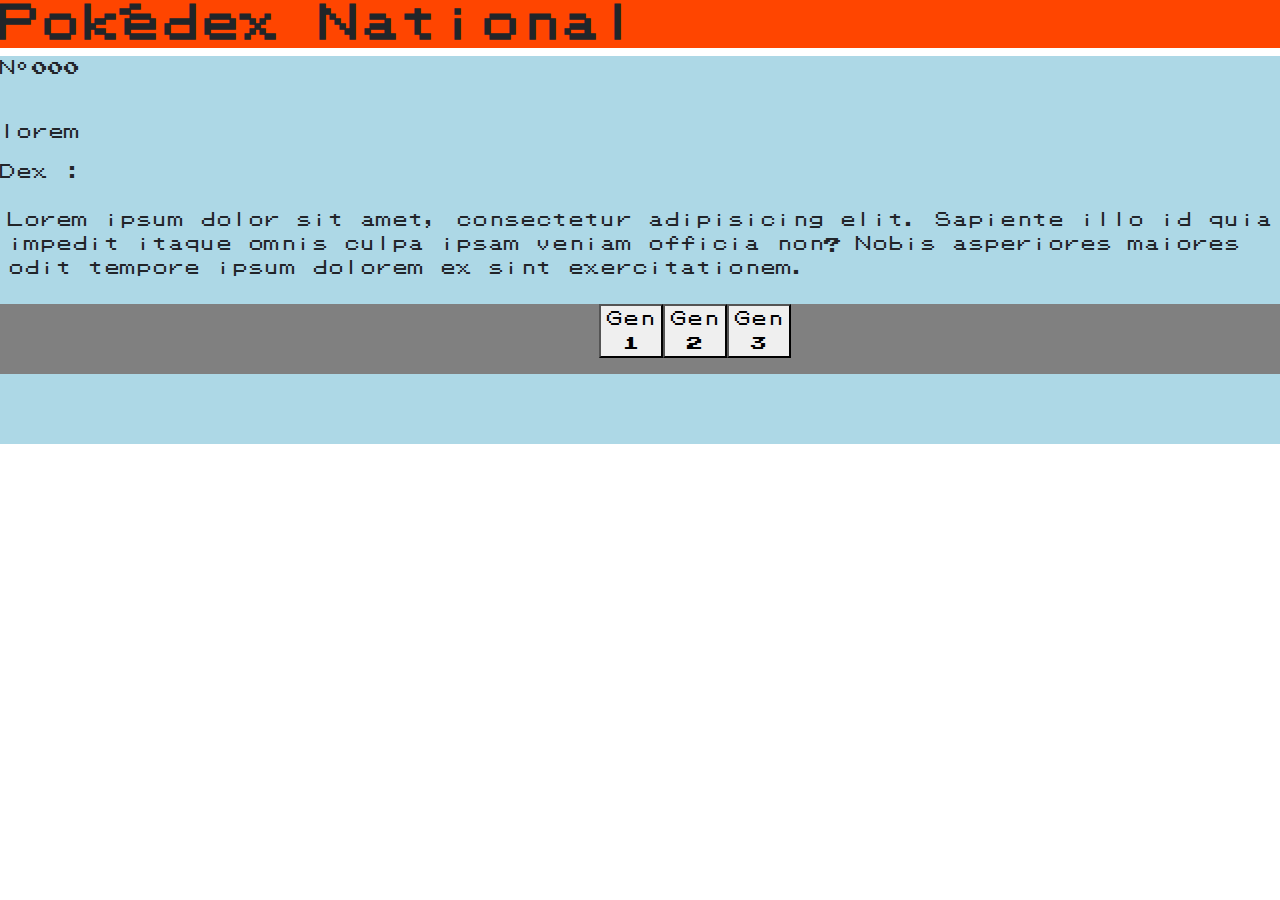
==== index.html @ 424e4d06 "Update index.html" ====
<!DOCTYPE html>
<html lang="fr">

<head>
    <link href="https://cdn.jsdelivr.net/npm/bootstrap@5.3.3/dist/css/bootstrap.min.css" rel="stylesheet" integrity="sha384-QWTKZyjpPEjISv5WaRU9OFeRpok6YctnYmDr5pNlyT2bRjXh0JMhjY6hW+ALEwIH" crossorigin="anonymous">
    <link rel="stylesheet" href="public/css/style.css">
    <meta charset="UTF-8">
    <meta name="viewport" content="width=device-width, initial-scale=1.0">
    <title>Pokedex Passerelle</title>
</head>

<body>
    <main>
        <h1><strong>Pokédex National</strong></h1>
        <section id="géneral">
            <article>
                <div class="justify-content-evently">
                    <p>N°000</p>
                    <img src="public/img/pokéball.png" alt="">
                    <p>lorem</p>
                </div>
            </article>
        </section>
        <section id="dex">
            <article>
                <p>Dex :</p>
                <div class="text-start d-inline-flex p-2">
                    <p>Lorem ipsum dolor sit amet, consectetur adipisicing elit. Sapiente illo id quia impedit itaque omnis culpa ipsam veniam officia non? Nobis asperiores maiores odit tempore ipsum dolorem ex sint exercitationem.</p>
                </div>
            </article>
        </section>
        <section id="génération">
            <article>
                <div class="d-flex flex-row mb-3 col-12 col-md-1 container text-center">
                    <button>Gen 1</button>
                    <button>Gen 2</button>
                    <button>Gen 3</button>
                </div>
            </article>
        </section>
        <section id="pokémon">
            <article>
                <div class="d-flex align-content-start flex-wrap">
                    <img src="public/img/pokéball.png" alt="" height="70px">
                    <img src="public/img/pokéball.png" alt="" height="70px">
                    <img src="public/img/pokéball.png" alt="" height="70px">
                    <img src="public/img/pokéball.png" alt="" height="70px">
                    <img src="public/img/pokéball.png" alt="" height="70px">
                    <img src="public/img/pokéball.png" alt="" height="70px">
                    <img src="public/img/pokéball.png" alt="" height="70px">
                    <img src="public/img/pokéball.png" alt="" height="70px">
                    <img src="public/img/pokéball.png" alt="" height="70px">
                    <img src="public/img/pokéball.png" alt="" height="70px">
                    <img src="public/img/pokéball.png" alt="" height="70px">
                    <img src="public/img/pokéball.png" alt="" height="70px">
                    <img src="public/img/pokéball.png" alt="" height="70px">
                    <img src="public/img/pokéball.png" alt="" height="70px">
                    <img src="public/img/pokéball.png" alt="" height="70px">
                    <img src="public/img/pokéball.png" alt="" height="70px">
                    <img src="public/img/pokéball.png" alt="" height="70px">
                    <img src="public/img/pokéball.png" alt="" height="70px">
                    <img src="public/img/pokéball.png" alt="" height="70px">
                    <img src="public/img/pokéball.png" alt="" height="70px">
                    <img src="public/img/pokéball.png" alt="" height="70px">
                    <img src="public/img/pokéball.png" alt="" height="70px"
                    ><img src="public/img/pokéball.png" alt="" height="70px">
                    <img src="public/img/pokéball.png" alt="" height="70px">
                    <img src="public/img/pokéball.png" alt="" height="70px">
                    <img src="public/img/pokéball.png" alt="" height="70px">
                    <img src="public/img/pokéball.png" alt="" height="70px">
                    <img src="public/img/pokéball.png" alt="" height="70px">
                    <img src="public/img/pokéball.png" alt="" height="70px">
                    <img src="public/img/pokéball.png" alt="" height="70px">
                </div>
            </article>
        </section>
    </main>
</body>

</html>
---- public/css/style.css ----
@font-face {
    font-family: "Pokemon GB"; 
    src: url(../fonts/jackster-productions_pokemon-gb/Pokemon\ GB.ttf)
}



body {
    font-family: "Pokemon GB";
}



main h1{
    background-color: orangered;
}



#géneral article {
    background-color: lightblue;
    display: flex;
    flex-direction: row;
    justify-content: space-between;
}



#dex article {
    background-color: lightblue;
}



#génération article {
    background-color: grey;
    display: flex;
    flex-direction: column;
}



#pokémon article {
    background-color: lightblue;
    display: flex;
    align-content: flex-start;
}
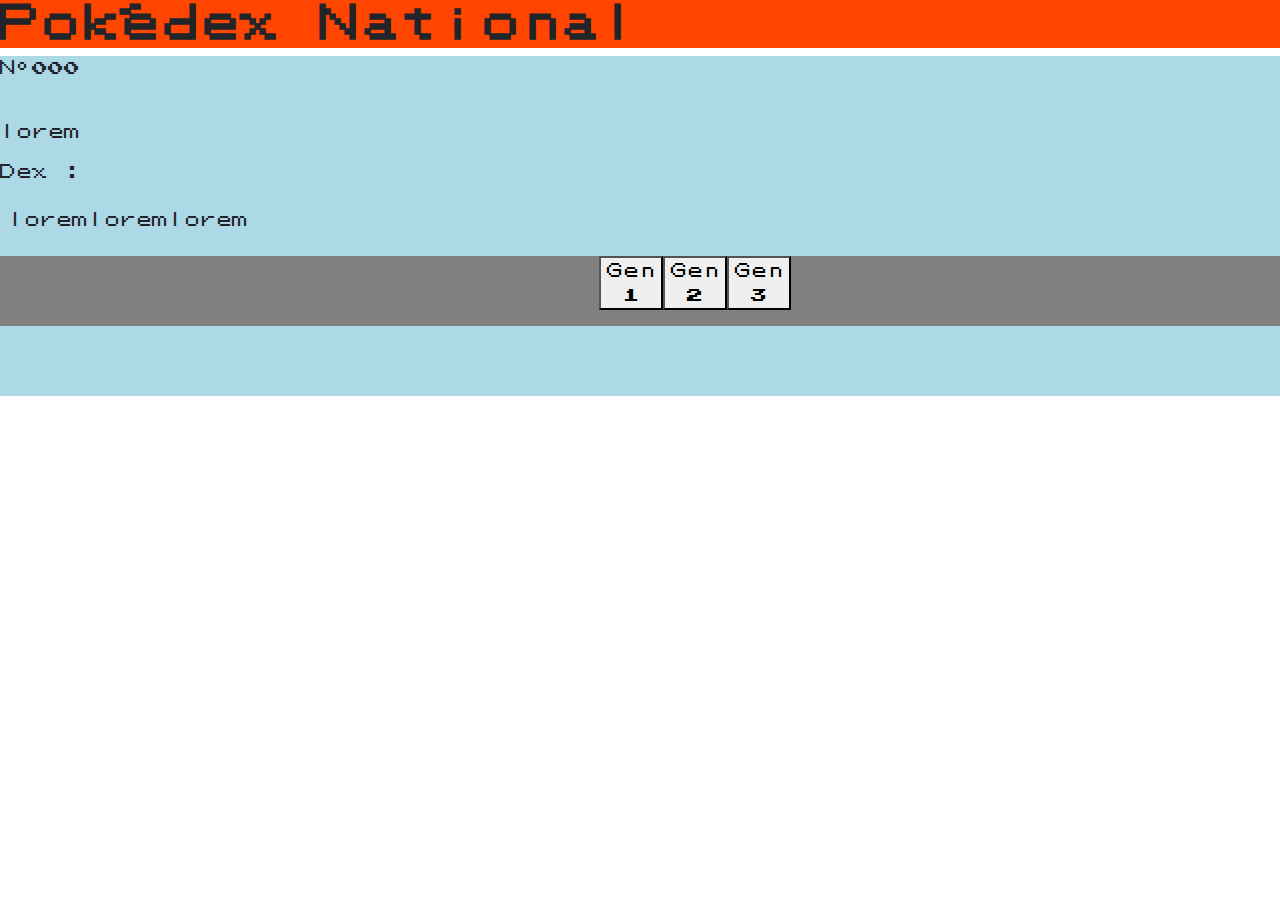
==== commit f7978845: "Update index.html" ====
--- a/index.html
+++ b/index.html
@@ -25,7 +25,9 @@
             <article>
                 <p>Dex :</p>
                 <div class="text-start d-inline-flex p-2">
-                    <p>Lorem ipsum dolor sit amet, consectetur adipisicing elit. Sapiente illo id quia impedit itaque omnis culpa ipsam veniam officia non? Nobis asperiores maiores odit tempore ipsum dolorem ex sint exercitationem.</p>
+                    <p>lorem</p>
+                    <p>lorem</p>
+                    <p>lorem</p>
                 </div>
             </article>
         </section>
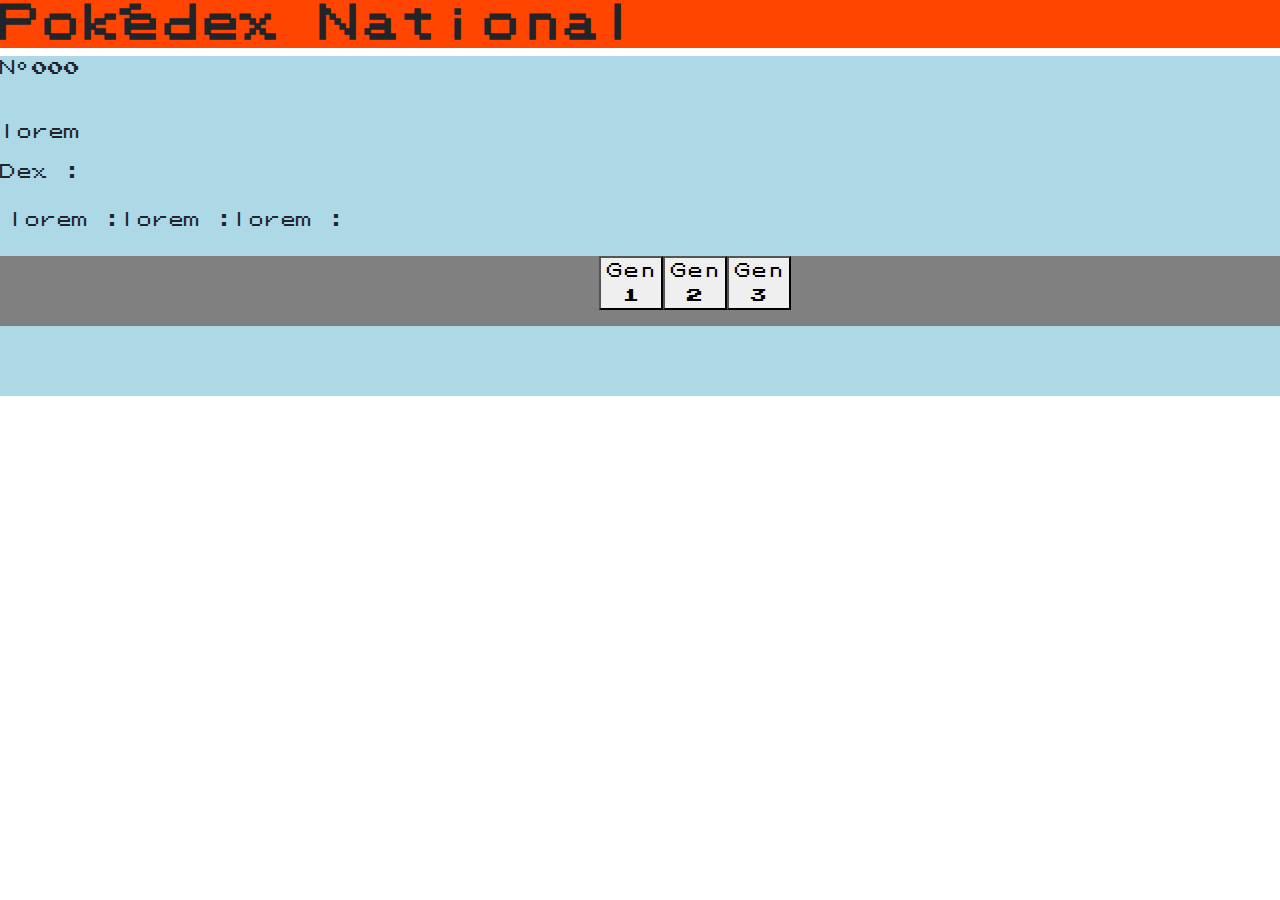
==== commit 2b3e6c41: "Update index.html" ====
--- a/index.html
+++ b/index.html
@@ -25,9 +25,7 @@
             <article>
                 <p>Dex :</p>
                 <div class="text-start d-inline-flex p-2">
-                    <p>lorem</p>
-                    <p>lorem</p>
-                    <p>lorem</p>
+                    <p>lorem :</p><p>lorem :</p><p>lorem :</p>
                 </div>
             </article>
         </section>
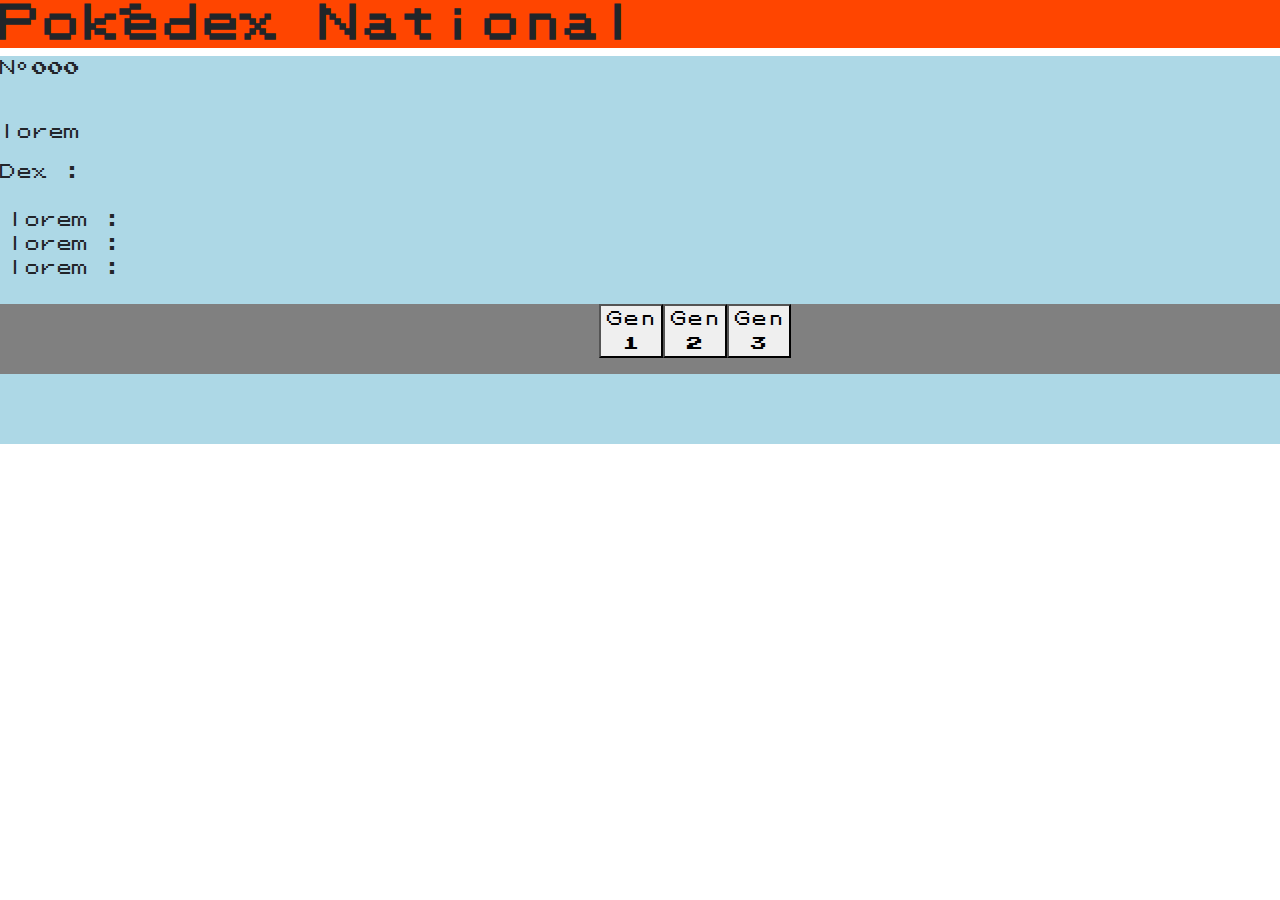
==== commit e8e30609: "Update index.html" ====
--- a/index.html
+++ b/index.html
@@ -25,7 +25,7 @@
             <article>
                 <p>Dex :</p>
                 <div class="text-start d-inline-flex p-2">
-                    <p>lorem :</p><p>lorem :</p><p>lorem :</p>
+                    <p>lorem :<br> lorem :<br> lorem :</p>
                 </div>
             </article>
         </section>
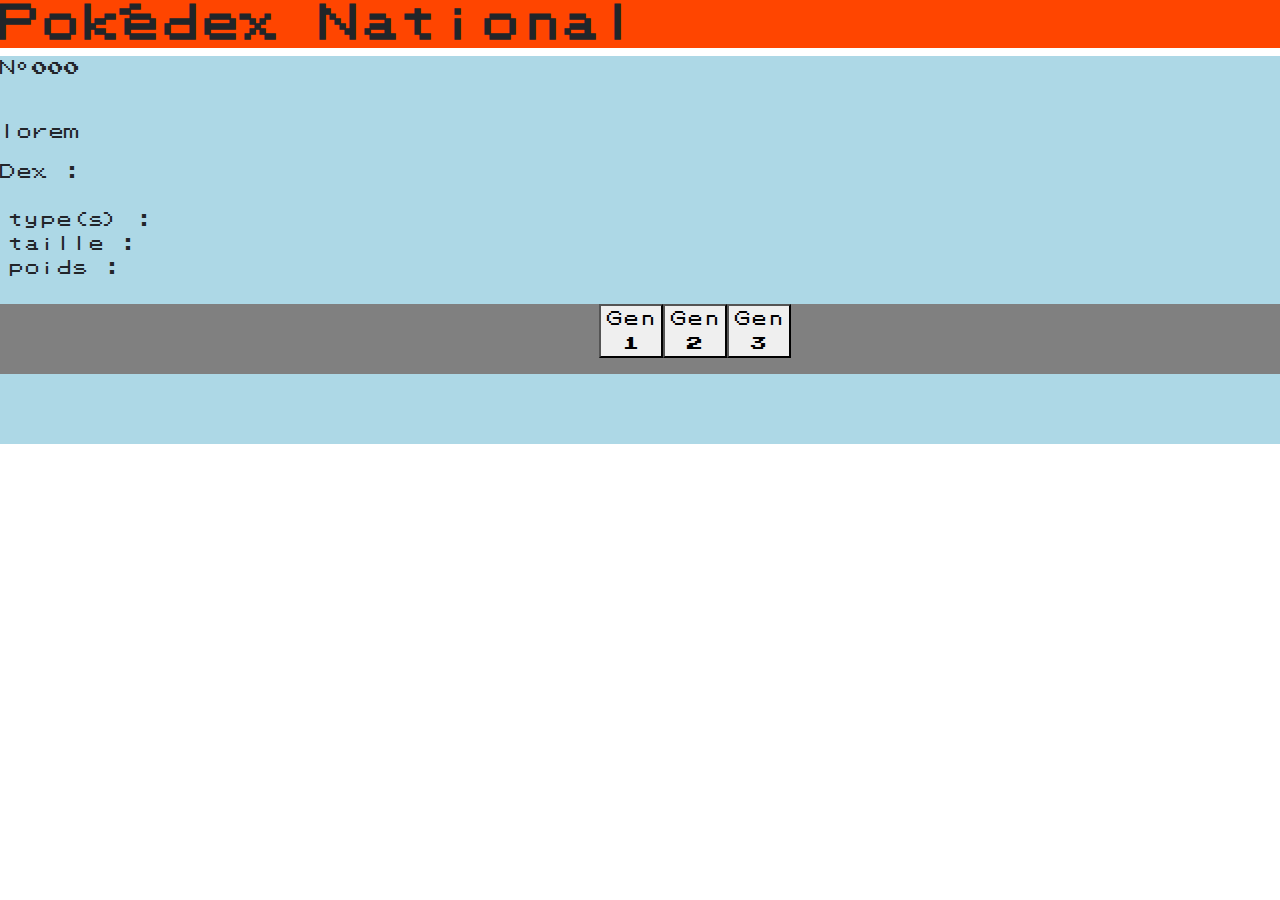
==== commit ea8f167d: "Update index.html" ====
--- a/index.html
+++ b/index.html
@@ -25,7 +25,7 @@
             <article>
                 <p>Dex :</p>
                 <div class="text-start d-inline-flex p-2">
-                    <p>lorem :<br> lorem :<br> lorem :</p>
+                    <p>type(s) :<br> taille :<br> poids :</p>
                 </div>
             </article>
         </section>
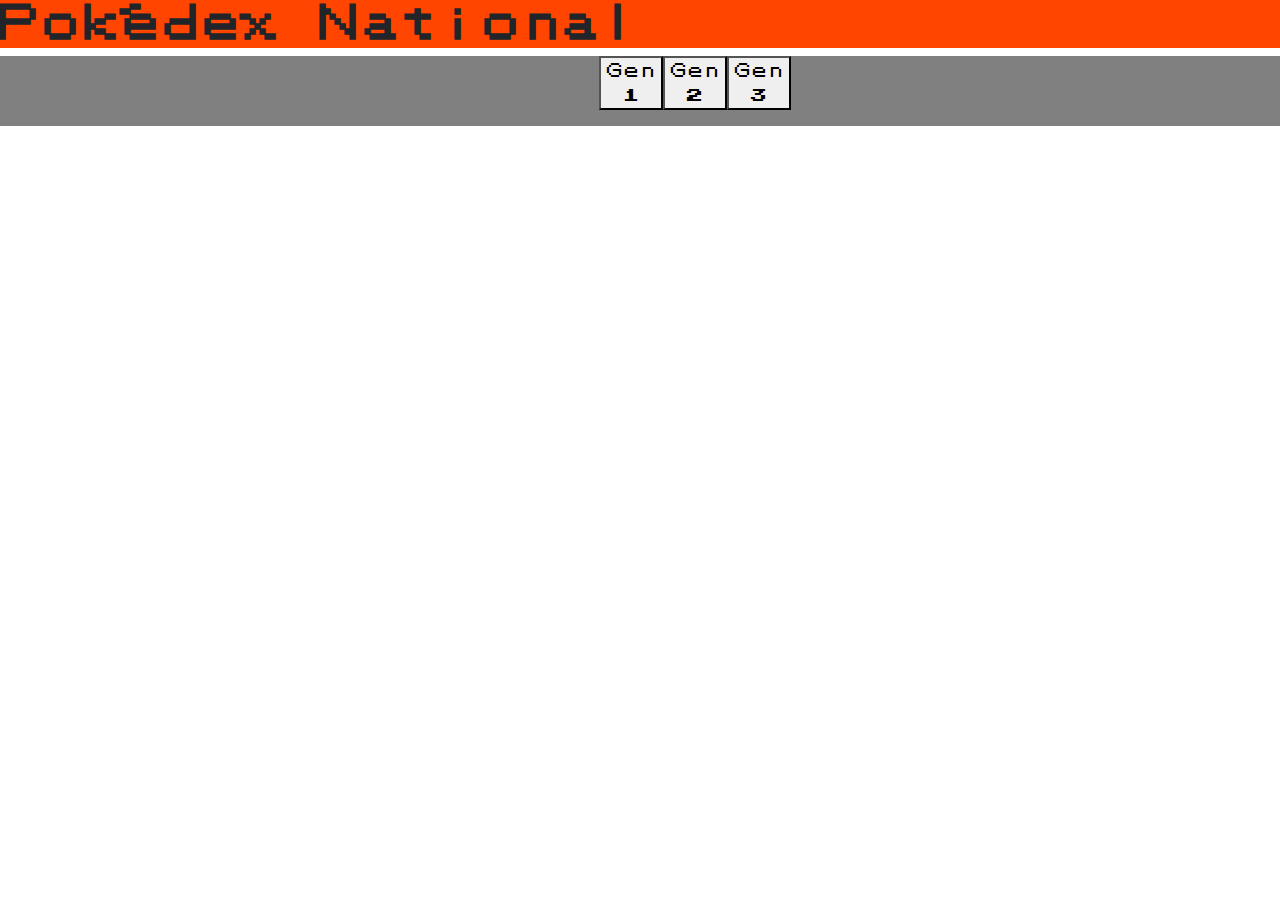
==== commit d46922b3: "update merge" ====
--- a/index.html
+++ b/index.html
@@ -14,21 +14,21 @@
         <h1><strong>Pokédex National</strong></h1>
         <section id="géneral">
             <article>
-                <div class="justify-content-evently">
-                    <p>N°000</p>
+                <div id="pokeImage" class="justify-content-evently">
+                    <!-- <p>N°000</p>
                     <img src="public/img/pokéball.png" alt="">
-                    <p>lorem</p>
+                    <p>lorem</p> -->
                 </div>
             </article>
         </section>
-        <section id="dex">
+        <!-- <section id="dex">
             <article>
                 <p>Dex :</p>
                 <div class="text-start d-inline-flex p-2">
                     <p>type(s) :<br> taille :<br> poids :</p>
                 </div>
             </article>
-        </section>
+        </section> -->
         <section id="génération">
             <article>
                 <div class="d-flex flex-row mb-3 col-12 col-md-1 container text-center">
@@ -40,41 +40,14 @@
         </section>
         <section id="pokémon">
             <article>
-                <div class="d-flex align-content-start flex-wrap">
-                    <img src="public/img/pokéball.png" alt="" height="70px">
-                    <img src="public/img/pokéball.png" alt="" height="70px">
-                    <img src="public/img/pokéball.png" alt="" height="70px">
-                    <img src="public/img/pokéball.png" alt="" height="70px">
-                    <img src="public/img/pokéball.png" alt="" height="70px">
-                    <img src="public/img/pokéball.png" alt="" height="70px">
-                    <img src="public/img/pokéball.png" alt="" height="70px">
-                    <img src="public/img/pokéball.png" alt="" height="70px">
-                    <img src="public/img/pokéball.png" alt="" height="70px">
-                    <img src="public/img/pokéball.png" alt="" height="70px">
-                    <img src="public/img/pokéball.png" alt="" height="70px">
-                    <img src="public/img/pokéball.png" alt="" height="70px">
-                    <img src="public/img/pokéball.png" alt="" height="70px">
-                    <img src="public/img/pokéball.png" alt="" height="70px">
-                    <img src="public/img/pokéball.png" alt="" height="70px">
-                    <img src="public/img/pokéball.png" alt="" height="70px">
-                    <img src="public/img/pokéball.png" alt="" height="70px">
-                    <img src="public/img/pokéball.png" alt="" height="70px">
-                    <img src="public/img/pokéball.png" alt="" height="70px">
-                    <img src="public/img/pokéball.png" alt="" height="70px">
-                    <img src="public/img/pokéball.png" alt="" height="70px">
-                    <img src="public/img/pokéball.png" alt="" height="70px"
-                    ><img src="public/img/pokéball.png" alt="" height="70px">
-                    <img src="public/img/pokéball.png" alt="" height="70px">
-                    <img src="public/img/pokéball.png" alt="" height="70px">
-                    <img src="public/img/pokéball.png" alt="" height="70px">
-                    <img src="public/img/pokéball.png" alt="" height="70px">
-                    <img src="public/img/pokéball.png" alt="" height="70px">
-                    <img src="public/img/pokéball.png" alt="" height="70px">
-                    <img src="public/img/pokéball.png" alt="" height="70px">
+                <div id="card" class="d-flex align-content-start flex-wrap">
                 </div>
             </article>
         </section>
     </main>
+    <script src="https://cdn.jsdelivr.net/npm/bootstrap@5.3.3/dist/js/bootstrap.bundle.min.js" integrity="sha384-YvpcrYf0tY3lHB60NNkmXc5s9fDVZLESaAA55NDzOxhy9GkcIdslK1eN7N6jIeHz" crossorigin="anonymous"></script>
+    <script src="public/js/utilities.js"></script>
+    <script src="public/js/main.js"></script>
 </body>
 
 </html>